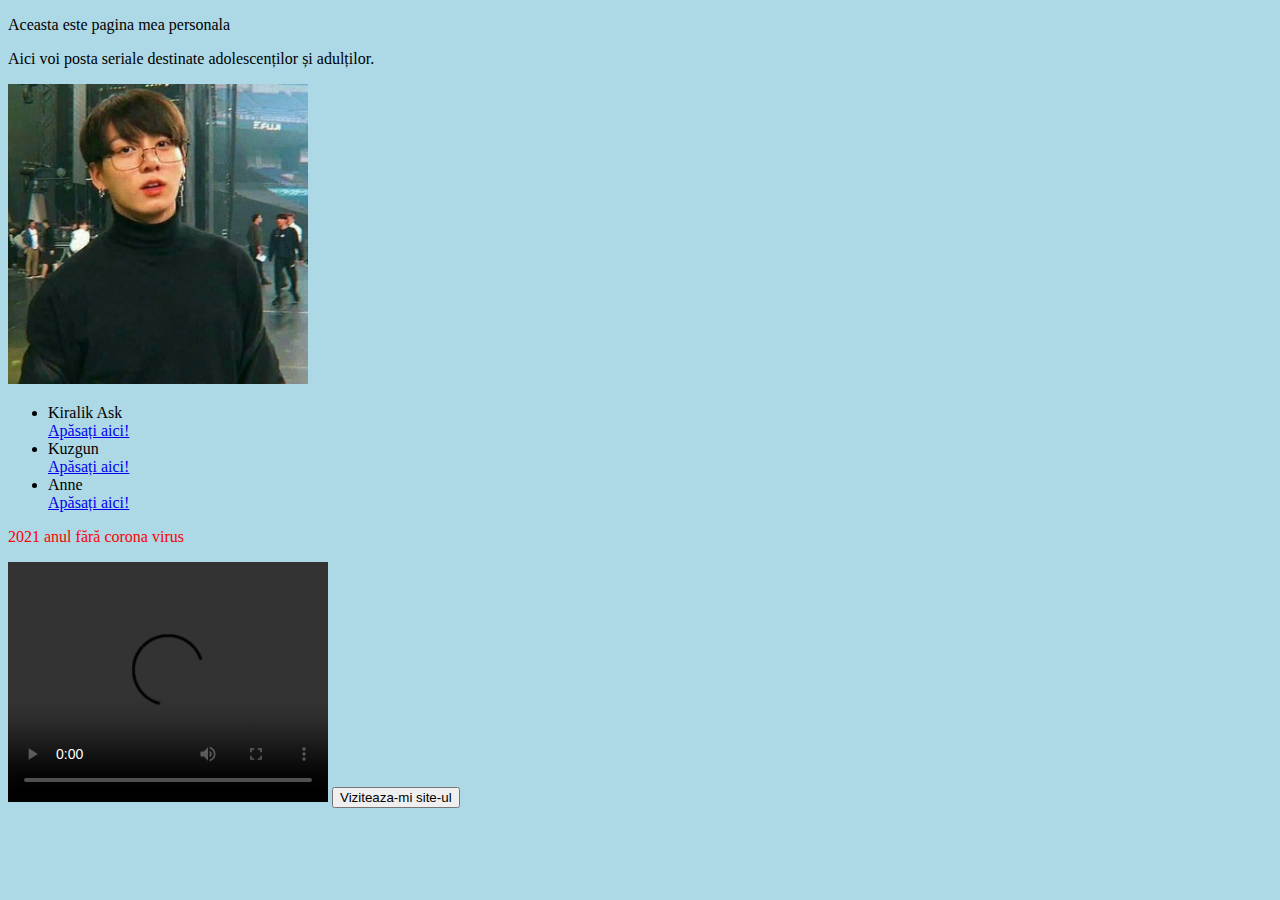
==== index.html @ ede7bcf3 "Update index.html" ====
<!DOCTYPE html >
<html >
<head><title>Pagină personala
</title>
<link rel="stylesheet" type="text/css" href="style.css">
</head>
<body>
<p>Aceasta este pagina mea personala</p>

<p>Aici voi posta seriale destinate adolescenților și adulților. </p>
<img src="FB_IMG_1589660225283.jpg"  height="300" width ="300" >
<ul>


<li>Kiralik Ask </li><a href =https://m.imdb.com/title/tt4787052/?ref_=fn_al_tt_0>Apăsați aici! </a>


<li>Kuzgun </li><a href=https://m.imdb.com/title/tt9529500/>Apăsați aici! </a>


<li>Anne </li><a href=https://m.imdb.com/title/tt0246430/?ref_=fn_al_tt_0>Apăsați aici! </a>

</ul>
<p id="an" >2021 anul fără corona virus </p>

<video width="320" height="240" controls>
<source src="VID_20200517_000808.3gp" type="video/3gpp;" >
Eu </video>
<button type="button" class="button" >Viziteaza-mi site-ul
</button>

</body>





</html>
---- style.css ----
body {
color:black;	
background-color:lightblue;
} 
#an{color:red} 
. button{
Font-size:16px;
color:purple;
backround-color:green
}
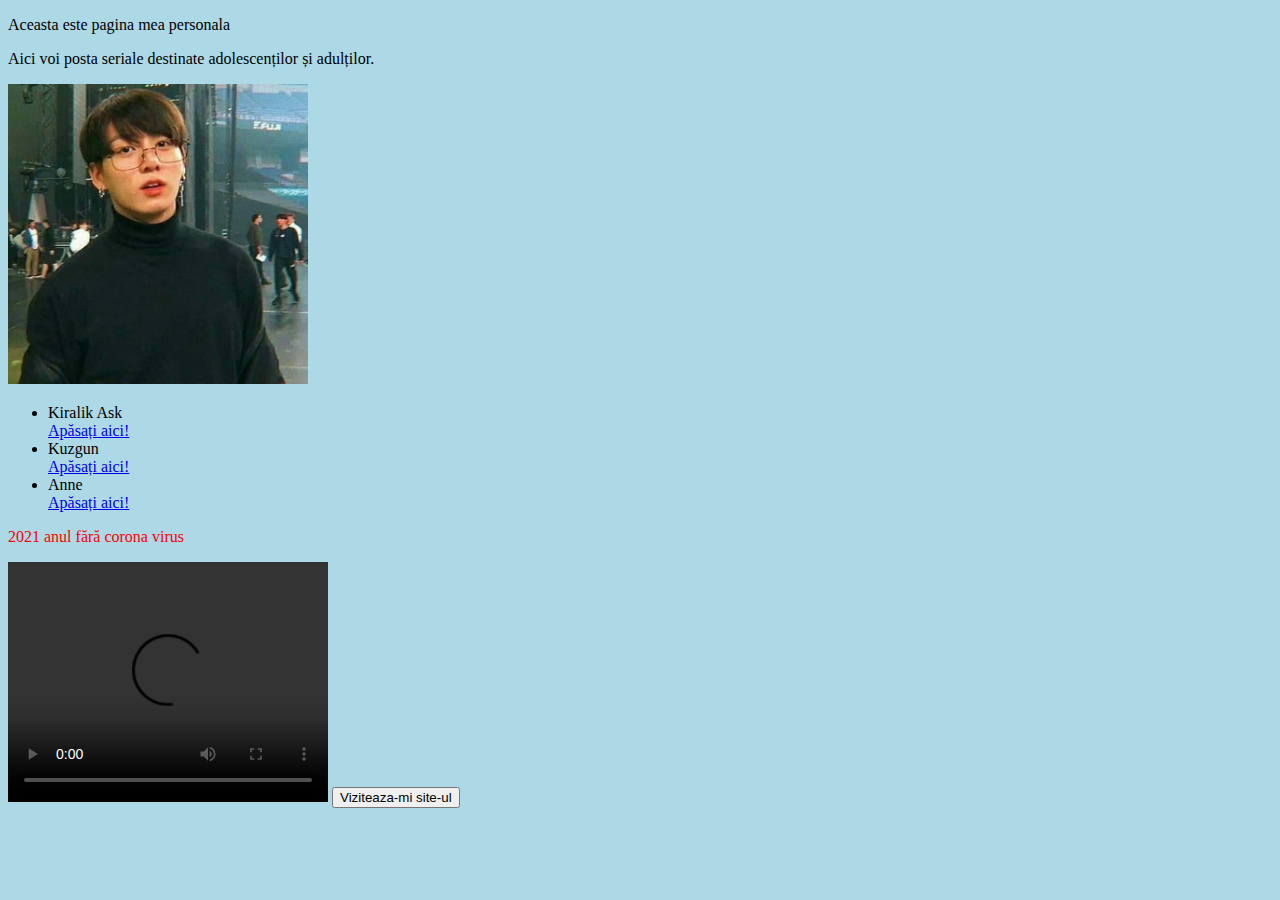
==== commit 66b66753: "Update index.html" ====
--- a/index.html
+++ b/index.html
@@ -3,6 +3,8 @@
 <head><title>Pagină personala
 </title>
 <link rel="stylesheet" type="text/css" href="style.css">
+<script src="myScript.js" ></script>
+
 </head>
 <body>
 <p>Aceasta este pagina mea personala</p>
@@ -26,7 +28,7 @@
 <video width="320" height="240" controls>
 <source src="VID_20200517_000808.3gp" type="video/3gpp;" >
 Eu </video>
-<button type="button" class="button" >Viziteaza-mi site-ul
+<button onclick="aratamesajul()" type="button" class="button" >Viziteaza-mi site-ul
 </button>
 
 </body>
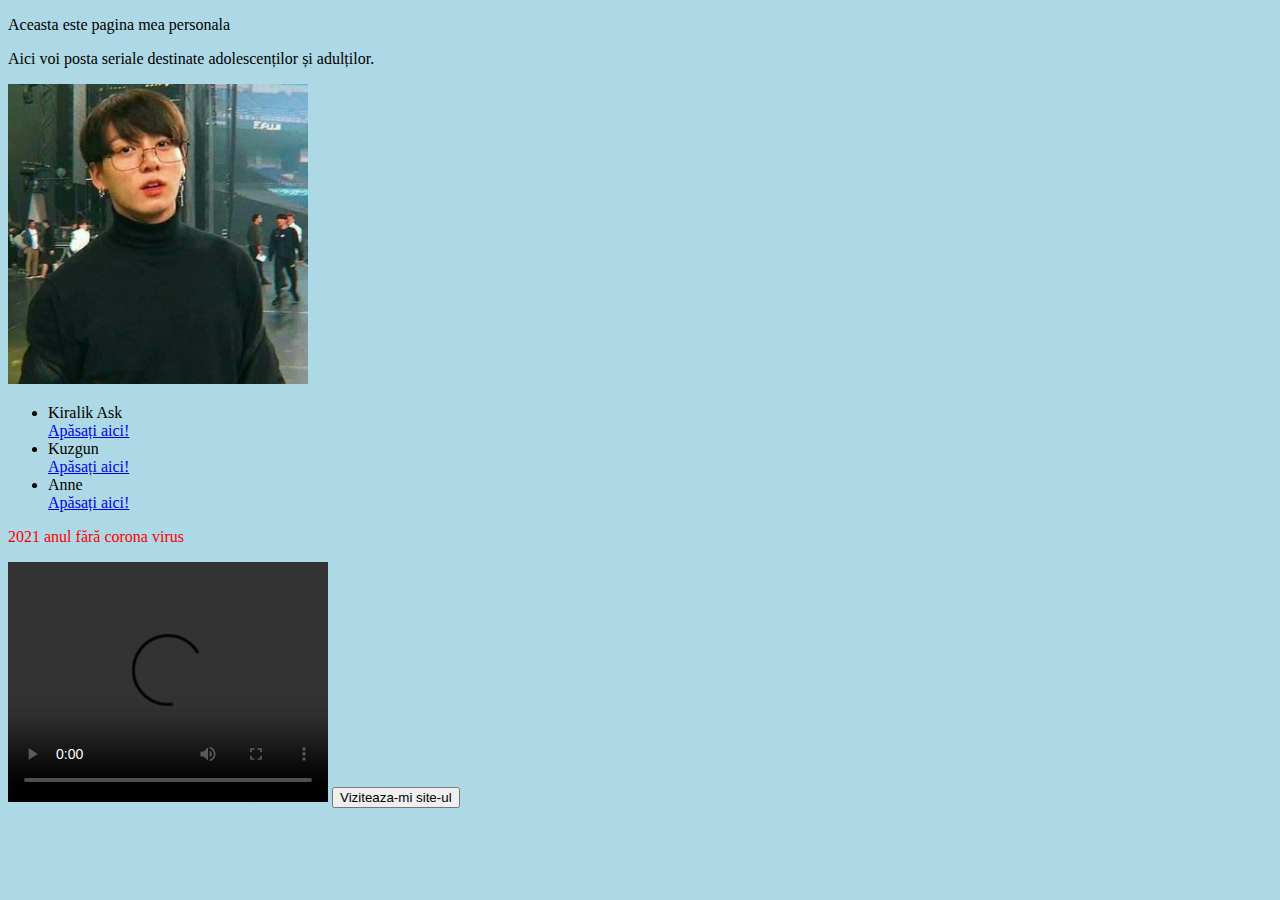
==== commit c09685e0: "Update index.html" ====
--- a/index.html
+++ b/index.html
@@ -28,7 +28,7 @@
 <video width="320" height="240" controls>
 <source src="VID_20200517_000808.3gp" type="video/3gpp;" >
 Eu </video>
-<button onclick="aratamesajul()" type="button" class="button" >Viziteaza-mi site-ul
+<button onclick="aratamesaj()" type="button" class="button" >Viziteaza-mi site-ul
 </button>
 
 </body>
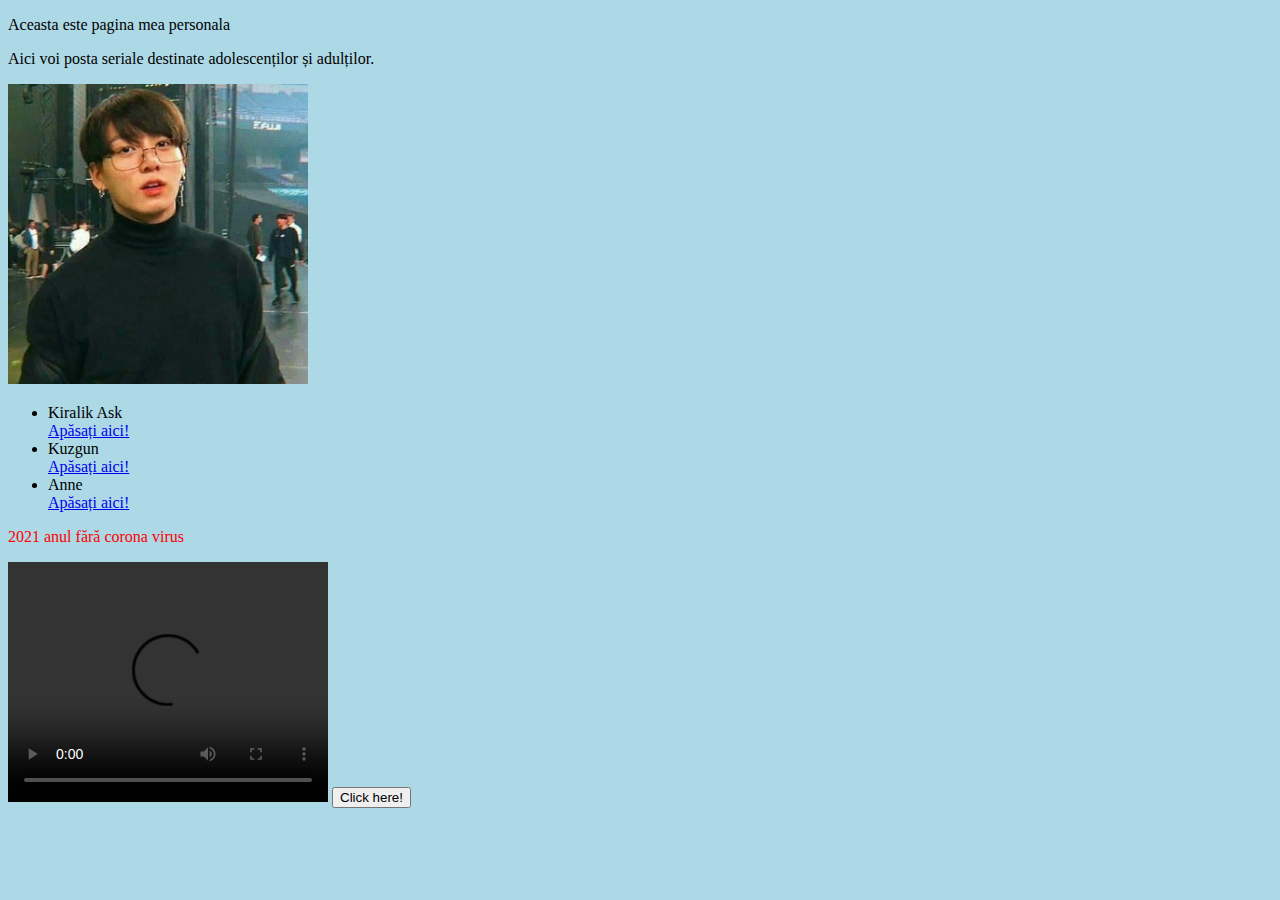
==== commit fa1c7f5c: "Update index.html" ====
--- a/index.html
+++ b/index.html
@@ -28,7 +28,7 @@
 <video width="320" height="240" controls>
 <source src="VID_20200517_000808.3gp" type="video/3gpp;" >
 Eu </video>
-<button onclick="aratamesaj()" type="button" class="button" >Viziteaza-mi site-ul
+<button onclick="aratamesaj()" type="button" class="button" >Click here! 
 </button>
 
 </body>
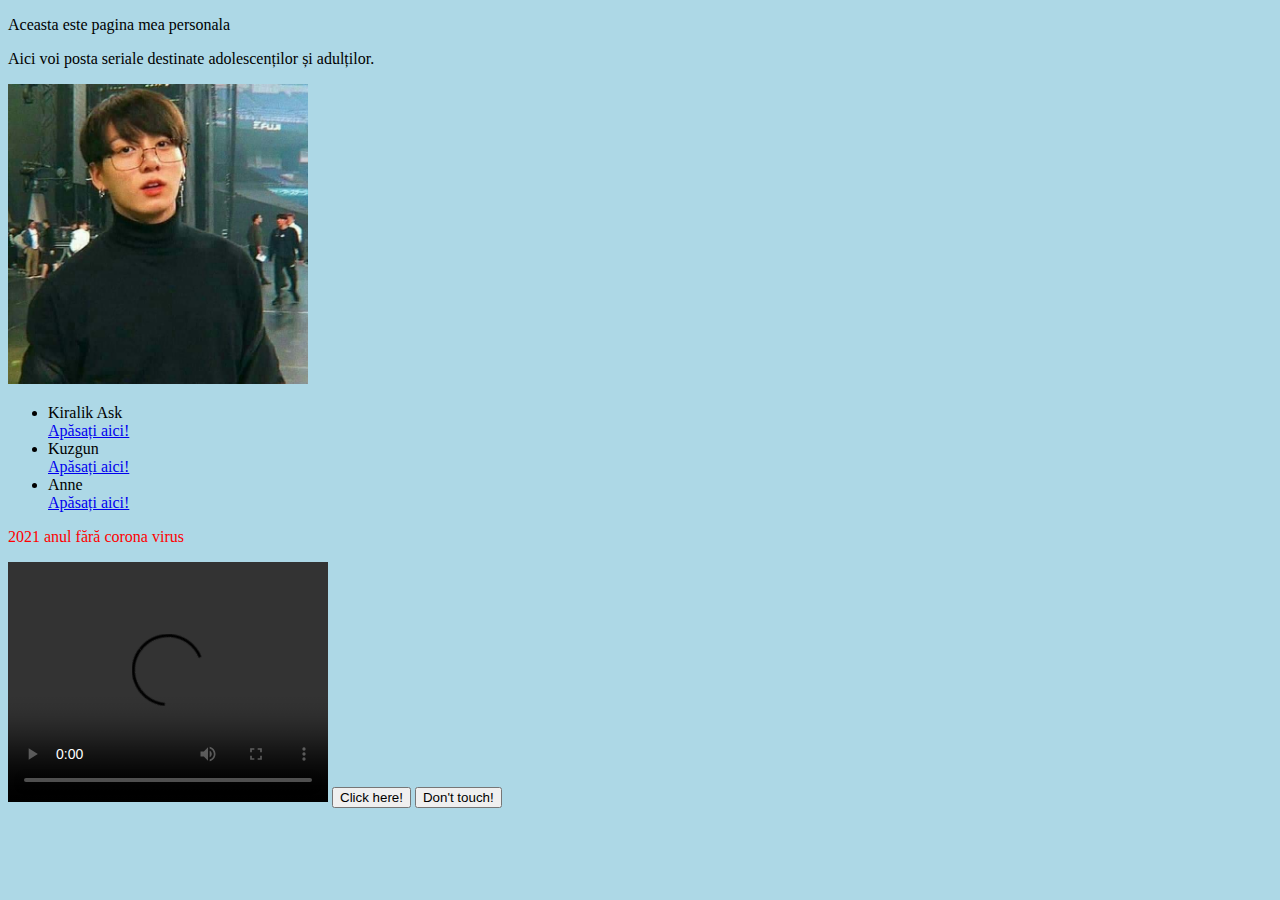
==== commit e70c6fb7: "Update index.html" ====
--- a/index.html
+++ b/index.html
@@ -31,6 +31,8 @@
 <button onclick="aratamesaj()" type="button" class="button" >Click here! 
 </button>
 
+<button onclick="mesaj2()" type="button" class="button" >Don't touch! 
+</button>
 </body>
 
 
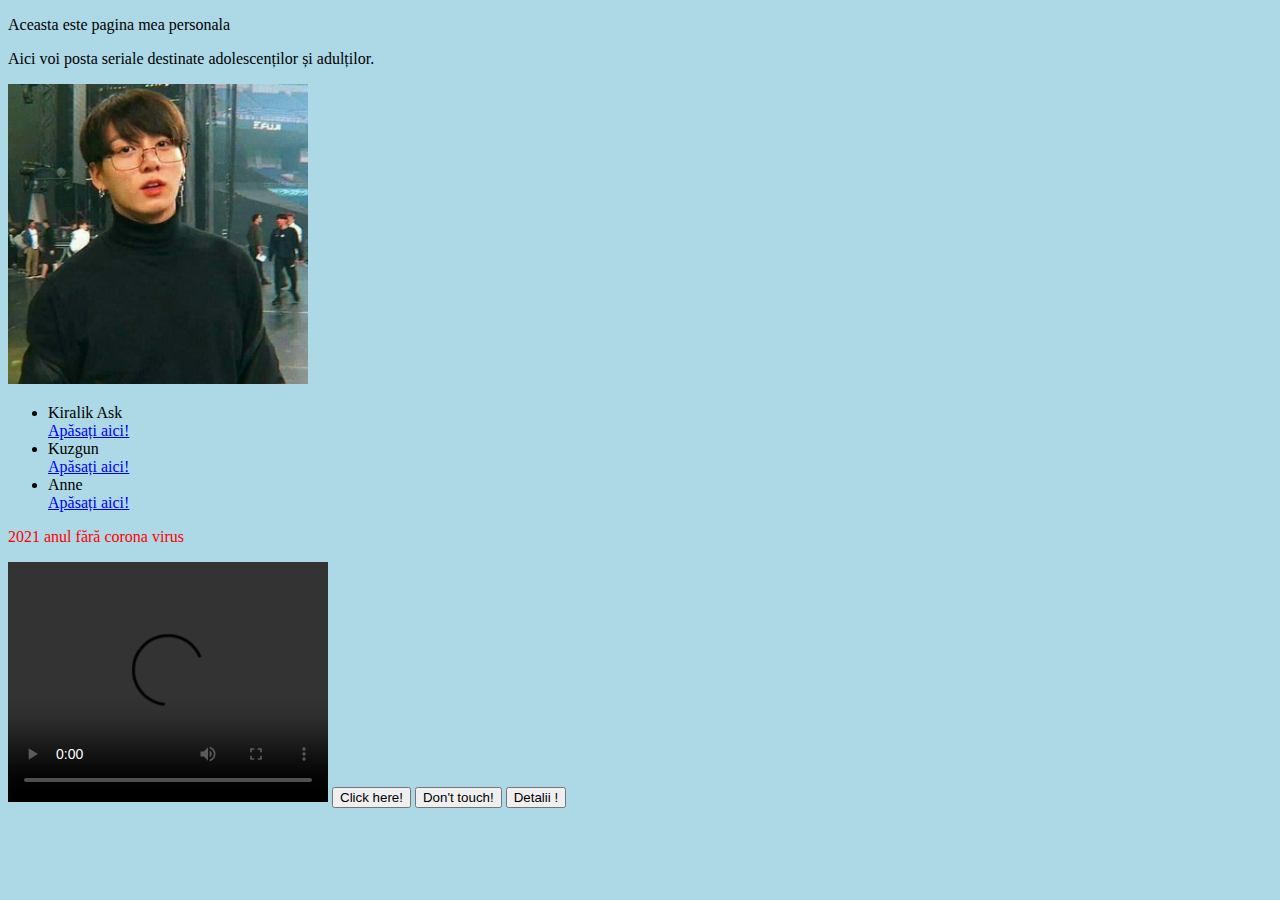
==== commit 6ca35325: "Update index.html" ====
--- a/index.html
+++ b/index.html
@@ -33,6 +33,9 @@
 
 <button onclick="mesaj2()" type="button" class="button" >Don't touch! 
 </button>
+<button onclick="mesaj3()" type="button" class="button" >Detalii ! 
+</button>
+
 </body>
 
 
--- a/style.css
+++ b/style.css
@@ -8,3 +8,7 @@
 color:purple;
 backround-color:green
 } 
+button mesaj2{
+Color:blue;
+Font-size:12px;
+} 
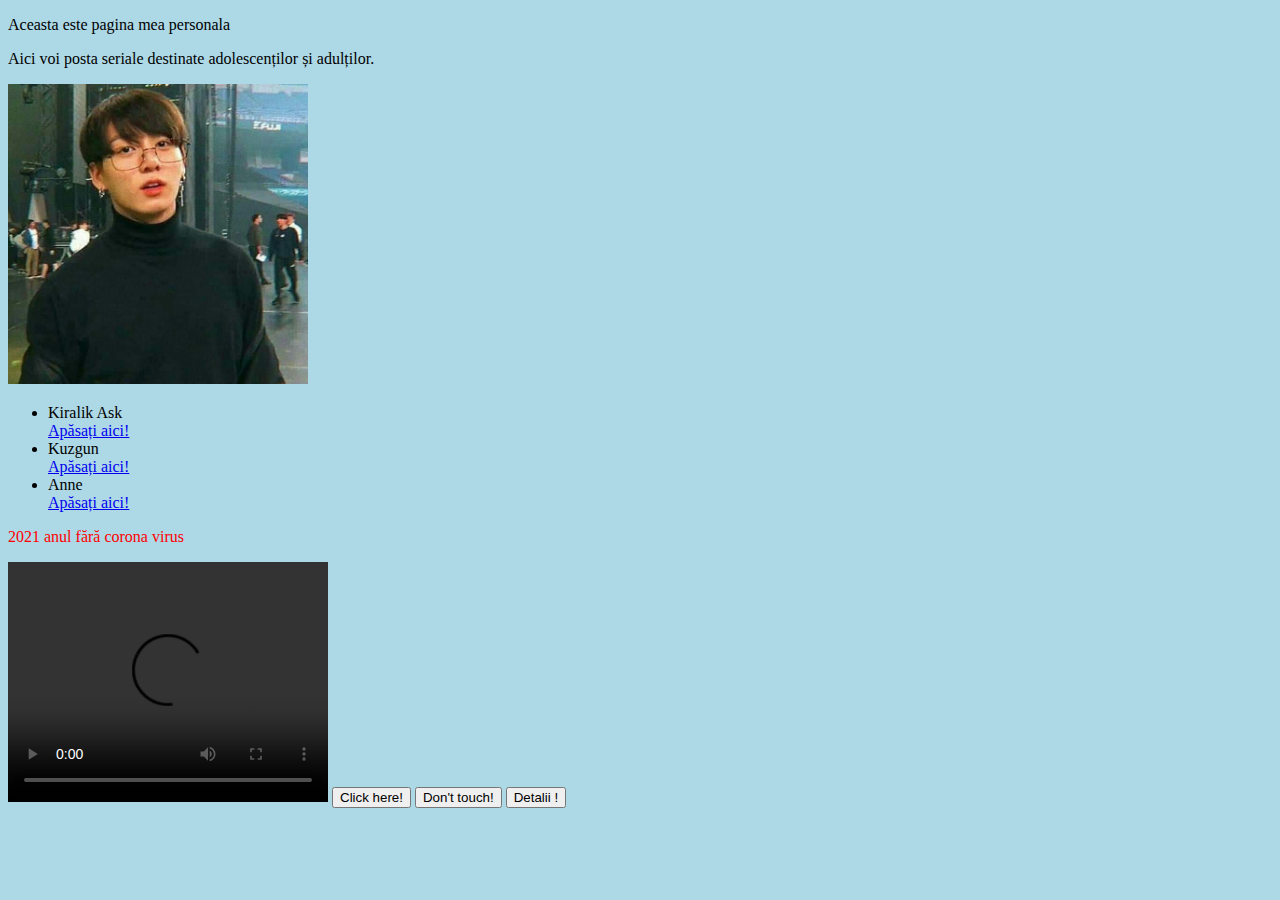
==== commit 60aca860: "Update index.html" ====
--- a/index.html
+++ b/index.html
@@ -1,6 +1,6 @@
 <!DOCTYPE html >
 <html >
-<head><title>Pagină personala
+<head><title>Pagină cu de toate
 </title>
 <link rel="stylesheet" type="text/css" href="style.css">
 <script src="myScript.js" ></script>
